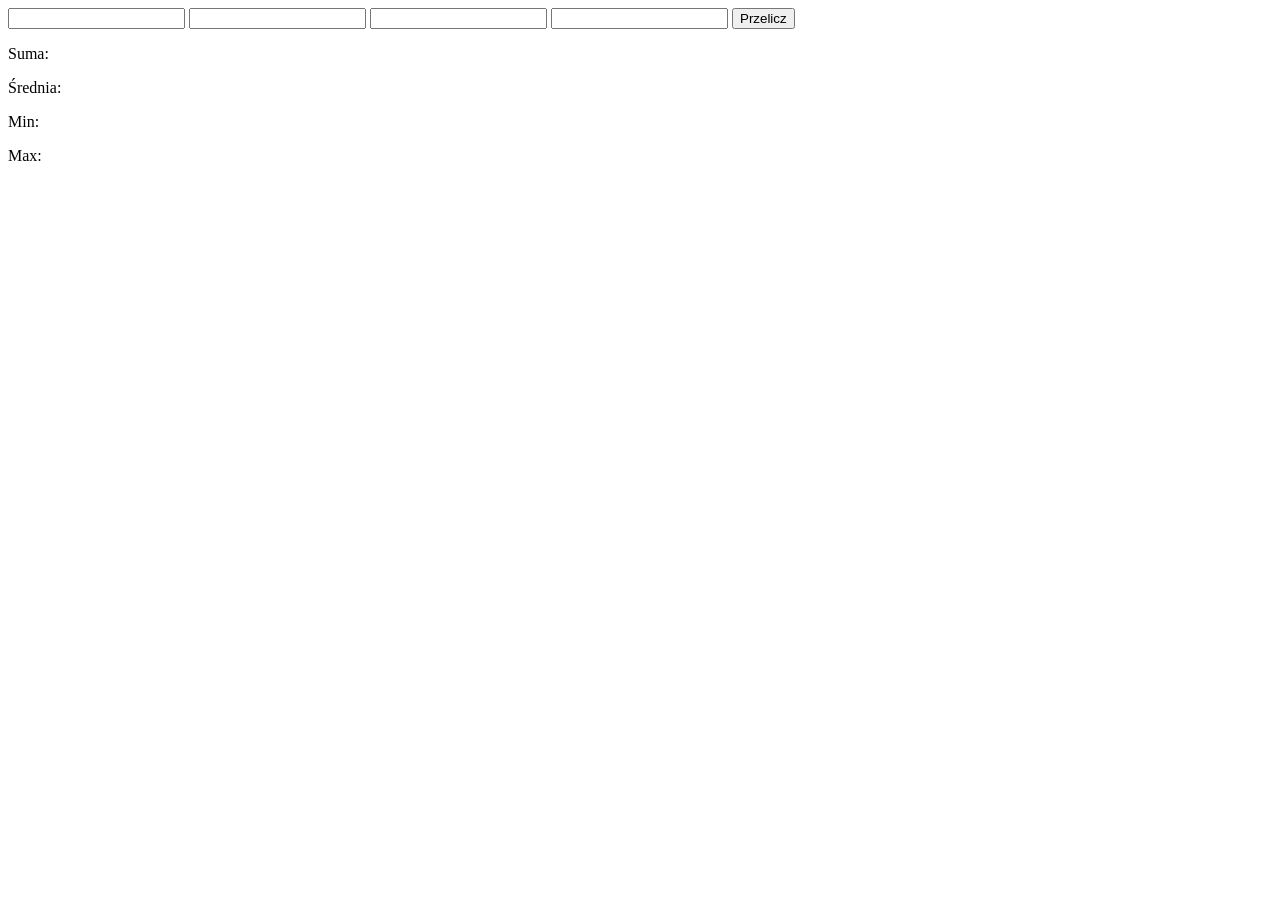
==== index/Index.html @ 3d15e66c "lab3" ====
<!DOCTYPE html>
<html lang="en">
<head>
    <meta charset="UTF-8">
    <meta name="viewport" content="width=device-width, initial-scale=1.0">
    <title>Document</title>
</head>
<body>
    <input type="number" id="a1">
    <input type="number" id="a2">
    <input type="number" id="a3">
    <input type="number" id="a4">
    <button>Przelicz</button>

    <div id="result">
        <p>Suma: <span id="sumElement"></span></p>
        <p>Średnia: <span id="average"></span></p>
        <p>Min: <span id="minValue"></span></p>
        <p>Max: <span id="maxValue"></span></p>
    </div>

    <script type="text/javascript">
        const input1 = document.querySelector("#a1");
        const input2 = document.querySelector("#a2");
        const input3 = document.querySelector("#a3");
        const input4 = document.querySelector("#a4");

        const sumElement = document.querySelector("#sumElement");
        const averageElement = document.querySelector("#average");
        const minElement = document.querySelector("#minValue");
        const maxElement = document.querySelector("#maxValue");
        const button = document.querySelector("button");

        button.addEventListener('click', () => {
            
            const input1Value = +input1.value || 0;
            const input2Value = +input2.value || 0;
            const input3Value = +input3.value || 0;
            const input4Value = +input4.value || 0;

            const sum = input1Value + input2Value + input3Value + input4Value;
            const average = sum / 4;
            const minValue = Math.min(input1Value, input2Value, input3Value, input4Value);
            const maxValue = Math.max(input1Value, input2Value, input3Value, input4Value);

            sumElement.textContent = sum;
            averageElement.textContent = average.toFixed(2); 
            minElement.textContent = minValue;
            maxElement.textContent = maxValue;
        });
    </script>
</body>
</html>
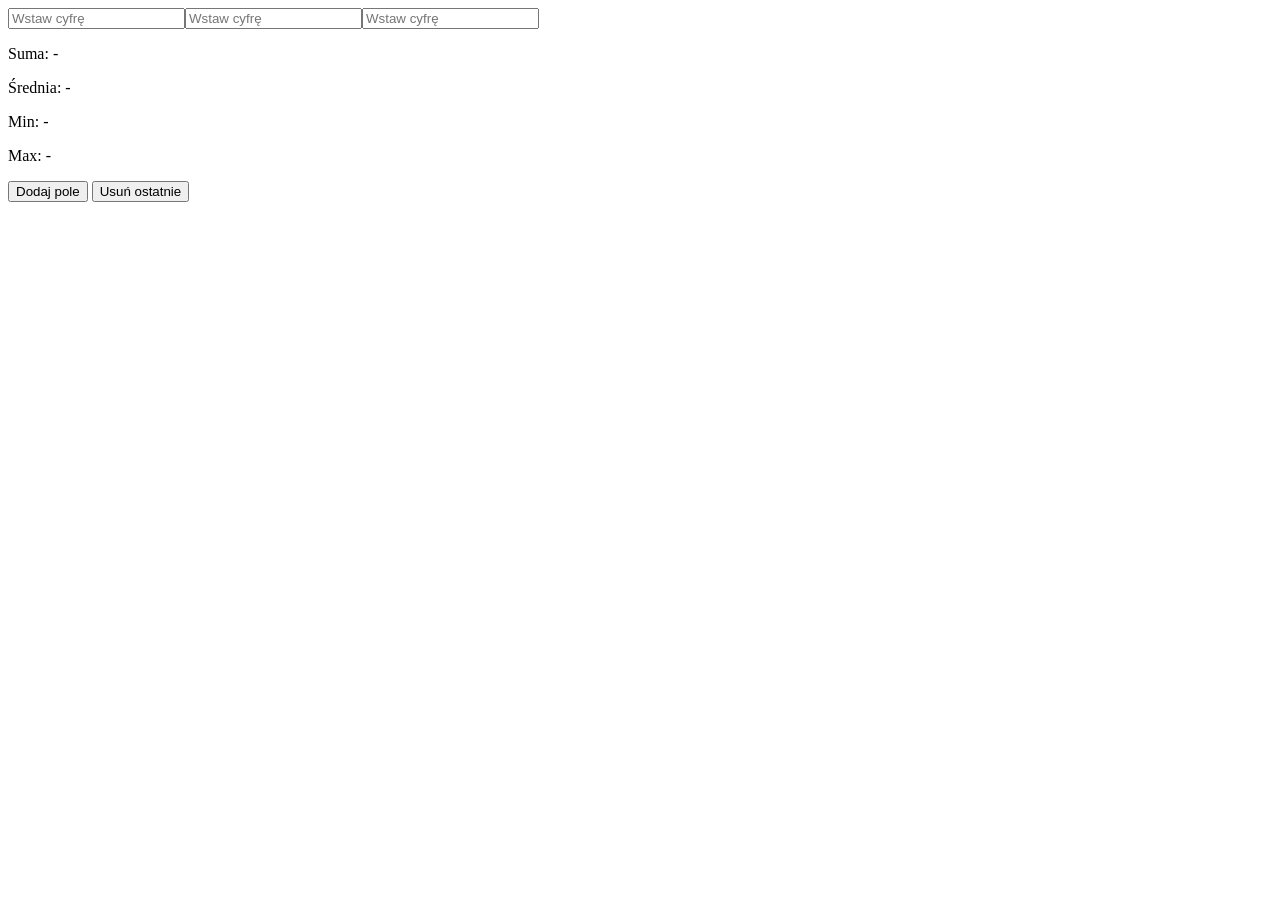
==== commit 7099baaf: "zadania zrobione" ====
--- a/index/Index.html
+++ b/index/Index.html
@@ -3,51 +3,75 @@
 <head>
     <meta charset="UTF-8">
     <meta name="viewport" content="width=device-width, initial-scale=1.0">
-    <title>Document</title>
+    <title>Kalkulator</title>
 </head>
 <body>
-    <input type="number" id="a1">
-    <input type="number" id="a2">
-    <input type="number" id="a3">
-    <input type="number" id="a4">
-    <button>Przelicz</button>
+    <div id="inputContainer"></div>
 
     <div id="result">
-        <p>Suma: <span id="sumElement"></span></p>
-        <p>Średnia: <span id="average"></span></p>
-        <p>Min: <span id="minValue"></span></p>
-        <p>Max: <span id="maxValue"></span></p>
+        <p>Suma: <span id="sumElement">-</span></p>
+        <p>Średnia: <span id="average">-</span></p>
+        <p>Min: <span id="minValue">-</span></p>
+        <p>Max: <span id="maxValue">-</span></p>
     </div>
 
-    <script type="text/javascript">
-        const input1 = document.querySelector("#a1");
-        const input2 = document.querySelector("#a2");
-        const input3 = document.querySelector("#a3");
-        const input4 = document.querySelector("#a4");
+    <div id="buttons">
+        <button id="addInput">Dodaj pole</button>
+        <button id="removeLast">Usuń ostatnie</button>
+    </div>
+
+    <script>
+        const container = document.querySelector("#inputContainer");
+        const addBtn = document.querySelector("#addInput");
+        const removeBtn = document.querySelector("#removeLast");
 
         const sumElement = document.querySelector("#sumElement");
         const averageElement = document.querySelector("#average");
         const minElement = document.querySelector("#minValue");
         const maxElement = document.querySelector("#maxValue");
-        const button = document.querySelector("button");
 
-        button.addEventListener('click', () => {
-            
-            const input1Value = +input1.value || 0;
-            const input2Value = +input2.value || 0;
-            const input3Value = +input3.value || 0;
-            const input4Value = +input4.value || 0;
+        const createInputField = () => {
+            const input = document.createElement("input");
+            input.type = "number";
+            input.classList.add("Number");
+            input.placeholder = "Wstaw cyfrę";
+            input.addEventListener("input", calculateLive);
+            container.appendChild(input);
+        };
 
-            const sum = input1Value + input2Value + input3Value + input4Value;
-            const average = sum / 4;
-            const minValue = Math.min(input1Value, input2Value, input3Value, input4Value);
-            const maxValue = Math.max(input1Value, input2Value, input3Value, input4Value);
+        for (let i = 0; i < 3; i++) createInputField();
+
+        addBtn.addEventListener("click", createInputField);
+
+        removeBtn.addEventListener("click", () => {
+            const inputs = document.querySelectorAll(".Number");
+            if (inputs.length > 0) {
+                container.removeChild(inputs[inputs.length - 1]);
+            }
+            calculateLive(); 
+        });
+
+        function calculateLive() {
+            const values = [...document.querySelectorAll(".Number")]
+                .map(input => parseInt(input.value))
+                .filter(value => !isNaN(value));
+
+            if (values.length === 0) {
+                sumElement.textContent = averageElement.textContent =
+                minElement.textContent = maxElement.textContent = "-";
+                return;
+            }
+
+            const sum = values.reduce((acc, val) => acc + val, 0);
+            const avg = sum / values.length;
+            const min = Math.min(...values);
+            const max = Math.max(...values);
 
             sumElement.textContent = sum;
-            averageElement.textContent = average.toFixed(2); 
-            minElement.textContent = minValue;
-            maxElement.textContent = maxValue;
-        });
+            averageElement.textContent = avg.toFixed(2);
+            minElement.textContent = min;
+            maxElement.textContent = max;
+        }
     </script>
 </body>
 </html>
